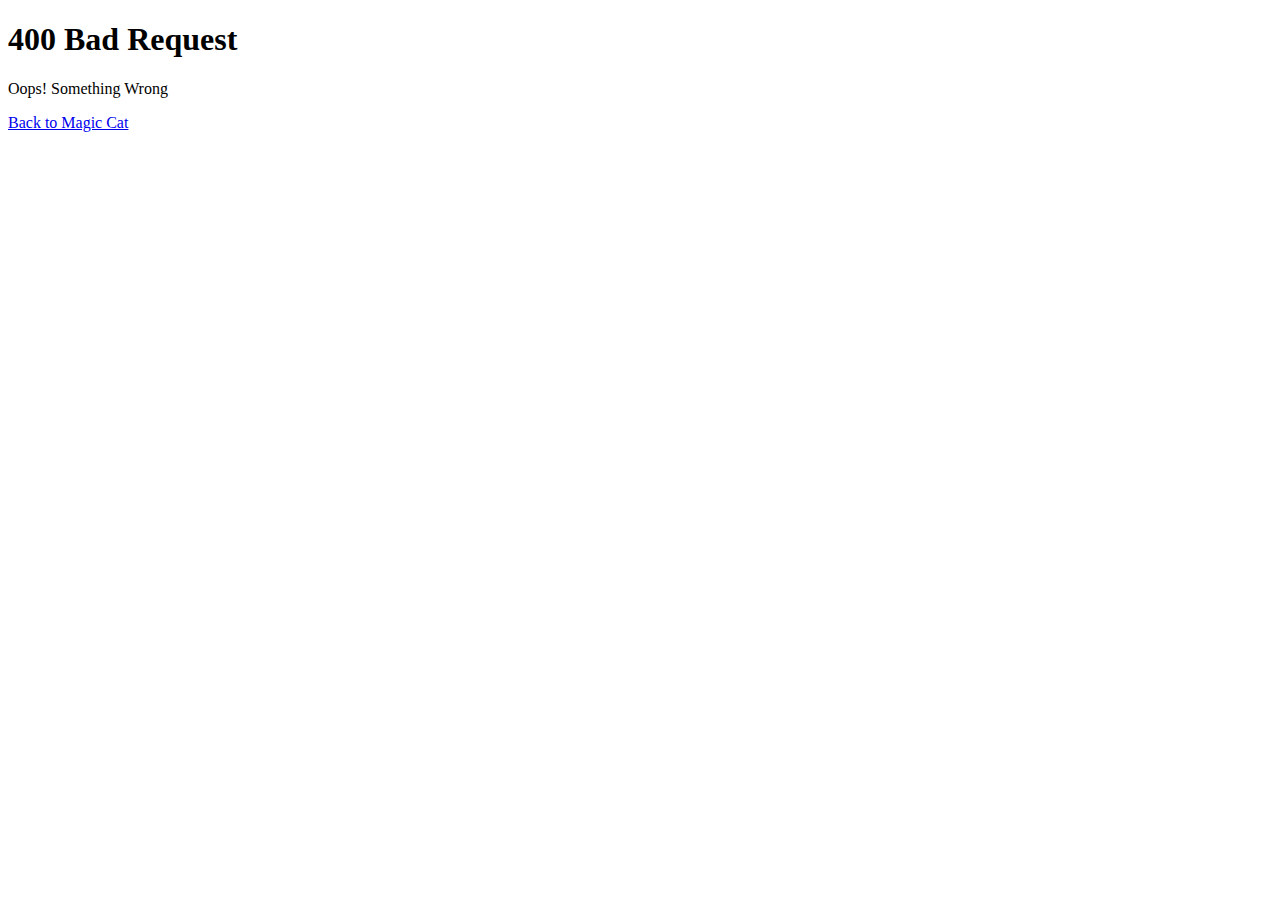
==== error/badrequest.html @ 92c40828 "feat: add gradient, visual" ====
<!DOCTYPE html>
<html lang="en">
<head>
    <meta charset="UTF-8">
    <meta name="viewport" content="width=device-width, initial-scale=1.0">
    <meta http-equiv="X-UA-Compatible" content="ie=edge">
    <title>Bad Request</title>
</head>
<body>
    <h1>400 Bad Request</h1>
    <p>Oops! Something Wrong</p>
    <a href="http://localhost:8080/">Back to Magic Cat</a>
</body>
</html>
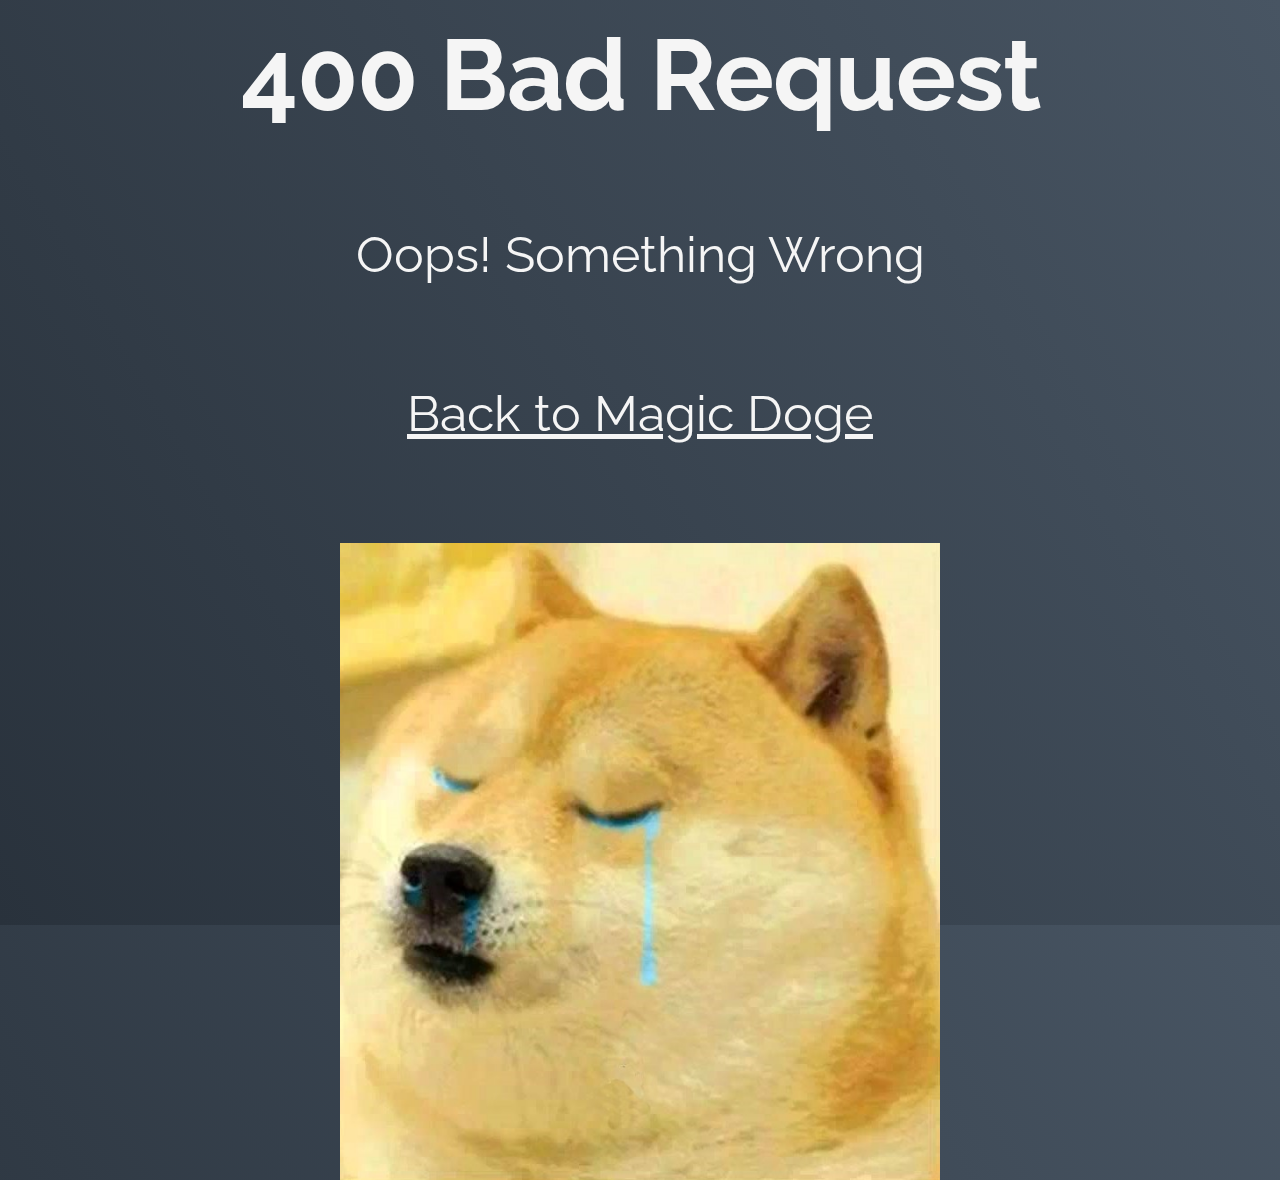
==== commit e19faa54: "feat: add style to error pages & main page" ====
--- a/error/badrequest.html
+++ b/error/badrequest.html
@@ -4,11 +4,17 @@
     <meta charset="UTF-8">
     <meta name="viewport" content="width=device-width, initial-scale=1.0">
     <meta http-equiv="X-UA-Compatible" content="ie=edge">
-    <title>Bad Request</title>
+    <title>Not Found</title>
+    <link rel="stylesheet" href="/assets/css/errstyle.css">
 </head>
 <body>
-    <h1>400 Bad Request</h1>
-    <p>Oops! Something Wrong</p>
-    <a href="http://localhost:8080/">Back to Magic Cat</a>
+    <main class="main">
+        <h1>400 Bad Request</h1>
+        <p>Oops! Something Wrong</p>
+        <p>
+            <a href="http://localhost:8080/">Back to Magic Doge</a>
+        </p>
+        <img src="/assets/images/crydoge2.jpg" alt="don't know" width="600">
+    </main>
 </body>
 </html>--- a/assets/css/errstyle.css
+++ b/assets/css/errstyle.css
@@ -0,0 +1,46 @@
+@import url('https://fonts.googleapis.com/css?family=Raleway&display=swap');
+
+* {
+    margin: 0;
+    padding: 0;
+    font-family: 'Raleway', sans-serif;
+    color: whitesmoke;
+}
+
+body {
+    background-image: linear-gradient(60deg, #29323c 0%, #485563 100%);
+}
+
+.main {
+    width: 1024px;
+    height: 100vh;
+    margin: 0 auto;
+}
+
+h1 {
+    font-size: 100px;
+    font-weight: bold;
+    letter-spacing: -1px;
+    line-height: 1;
+    text-align: center;
+    margin: 25px;
+}
+
+p {
+    font-size: 50px;
+    text-align: center;
+    margin: 100px;
+}
+
+a {
+    transition: color .3s;
+}
+
+a:hover {
+    color: rgb(36, 36, 36);
+}
+
+img {
+    display: block;
+    margin: 0 auto;
+}